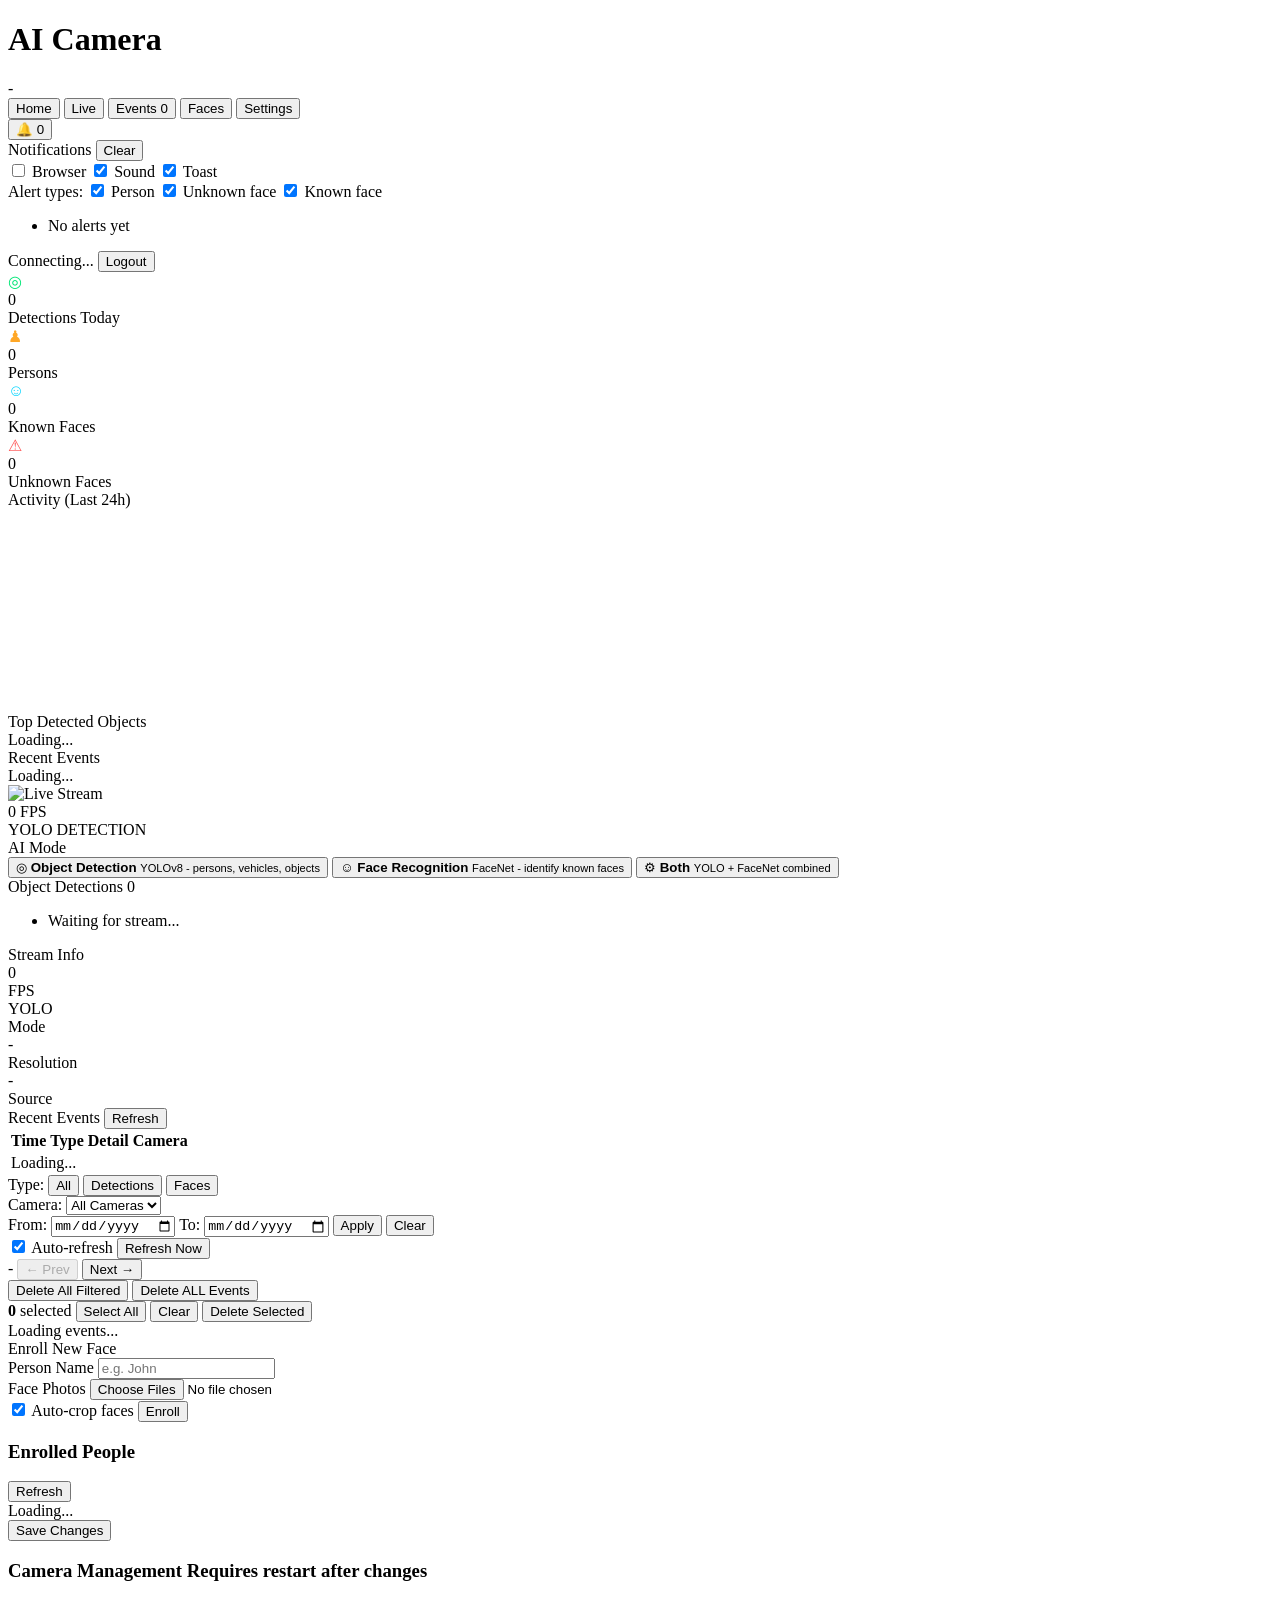
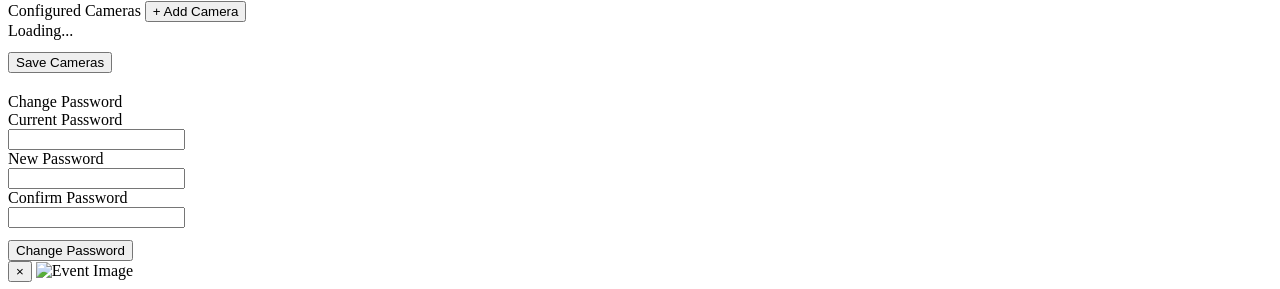
==== web/static/index.html @ bd5009a3 "multi camera support" ====
<!DOCTYPE html>
<html lang="en">
<head>
    <meta charset="UTF-8">
    <meta name="viewport" content="width=device-width, initial-scale=1.0">
    <title>AI Camera Dashboard</title>
    <link rel="stylesheet" href="/static/css/style.css">
</head>
<body>
    <!-- Header -->
    <header>
        <div class="header-left">
            <h1>AI Camera</h1>
            <span id="camera-info" class="header-info">-</span>
        </div>
        <div id="camera-selector" class="camera-selector" style="display:none">
            <select id="camera-select" onchange="switchCamera(this.value)"></select>
        </div>
        <nav class="tab-nav">
            <button class="tab-btn active" data-tab="home">Home</button>
            <button class="tab-btn" data-tab="live">Live</button>
            <button class="tab-btn" data-tab="events">Events <span id="events-badge" class="tab-badge">0</span></button>
            <button class="tab-btn" data-tab="faces">Faces</button>
            <button class="tab-btn" data-tab="settings">Settings</button>
        </nav>
        <div class="header-right">
            <!-- Notification Bell -->
            <div class="notif-bell-wrap">
                <button id="notif-bell" class="notif-bell" onclick="toggleNotifPanel()" title="Notifications">
                    &#128276;
                    <span id="notif-badge" class="notif-badge">0</span>
                </button>
                <div id="notif-panel" class="notif-panel">
                    <div class="notif-panel-header">
                        <span>Notifications</span>
                        <button class="notif-clear" onclick="clearNotifHistory()">Clear</button>
                    </div>
                    <div class="notif-panel-settings">
                        <label><input type="checkbox" id="notif-browser" onchange="saveNotifPrefs()"> Browser</label>
                        <label><input type="checkbox" id="notif-sound" onchange="saveNotifPrefs()" checked> Sound</label>
                        <label><input type="checkbox" id="notif-toast" onchange="saveNotifPrefs()" checked> Toast</label>
                    </div>
                    <div class="notif-panel-types">
                        <span class="notif-types-label">Alert types:</span>
                        <label><input type="checkbox" id="notif-person" onchange="saveNotifPrefs()" checked> Person</label>
                        <label><input type="checkbox" id="notif-unknown-face" onchange="saveNotifPrefs()" checked> Unknown face</label>
                        <label><input type="checkbox" id="notif-known-face" onchange="saveNotifPrefs()" checked> Known face</label>
                    </div>
                    <ul id="notif-list" class="notif-list">
                        <li class="no-data">No alerts yet</li>
                    </ul>
                </div>
            </div>
            <span id="status-dot" class="status-dot disconnected"></span>
            <span id="status-text">Connecting...</span>
            <button class="btn-logout" onclick="doLogout()" title="Sign out">Logout</button>
        </div>
    </header>

    <!-- ===== HOME TAB ===== -->
    <div id="tab-home" class="tab-content active">
        <div class="home-page">
            <!-- Stat Cards Row -->
            <div class="stat-cards-row">
                <div class="stat-card">
                    <div class="stat-card-icon" style="color: #00e676;">&#9678;</div>
                    <div class="stat-card-data">
                        <div class="stat-card-value" id="home-total-det">0</div>
                        <div class="stat-card-label">Detections Today</div>
                    </div>
                </div>
                <div class="stat-card">
                    <div class="stat-card-icon" style="color: #ffa726;">&#9823;</div>
                    <div class="stat-card-data">
                        <div class="stat-card-value" id="home-persons">0</div>
                        <div class="stat-card-label">Persons</div>
                    </div>
                </div>
                <div class="stat-card">
                    <div class="stat-card-icon" style="color: #00d4ff;">&#9786;</div>
                    <div class="stat-card-data">
                        <div class="stat-card-value" id="home-known">0</div>
                        <div class="stat-card-label">Known Faces</div>
                    </div>
                </div>
                <div class="stat-card">
                    <div class="stat-card-icon" style="color: #ff5252;">&#9888;</div>
                    <div class="stat-card-data">
                        <div class="stat-card-value" id="home-unknown">0</div>
                        <div class="stat-card-label">Unknown Faces</div>
                    </div>
                </div>
            </div>

            <!-- Charts Row -->
            <div class="home-grid">
                <!-- Hourly Activity Chart -->
                <div class="card home-chart-card">
                    <div class="card-header">Activity (Last 24h)</div>
                    <div class="card-body">
                        <canvas id="hourly-chart" height="200"></canvas>
                    </div>
                </div>

                <!-- Right Column -->
                <div class="home-side">
                    <!-- Top Objects -->
                    <div class="card">
                        <div class="card-header">Top Detected Objects</div>
                        <div class="card-body">
                            <div id="home-top-objects" class="top-objects-list">
                                <div class="no-data">Loading...</div>
                            </div>
                        </div>
                    </div>

                    <!-- Recent Alerts -->
                    <div class="card">
                        <div class="card-header">Recent Events</div>
                        <div class="card-body">
                            <div id="home-recent-events" class="recent-events-list">
                                <div class="no-data">Loading...</div>
                            </div>
                        </div>
                    </div>
                </div>
            </div>
        </div>
    </div>

    <!-- ===== LIVE TAB ===== -->
    <div id="tab-live" class="tab-content">
        <div class="container">
            <!-- Video Panel -->
            <div class="video-section">
                <div class="video-panel">
                    <img id="stream-img" src="/stream" alt="Live Stream">
                <div id="no-signal" class="no-signal" style="display:none">
                    <div class="no-signal-icon">&#9888;</div>
                    <div class="no-signal-text">No Signal</div>
                    <div class="no-signal-sub">Camera is not responding</div>
                </div>
                    <div class="video-overlay top-left">
                        <span id="fps-badge" class="badge badge-fps">0 FPS</span>
                    </div>
                    <div class="video-overlay top-right">
                        <span id="mode-indicator" class="mode-indicator mode-yolo">YOLO DETECTION</span>
                    </div>
                </div>

                <!-- Mode Switch Bar -->
                <div class="mode-bar">
                    <div class="mode-bar-label">AI Mode</div>
                    <div class="mode-buttons">
                        <button id="btn-yolo" class="mode-btn mode-btn-yolo active" onclick="setMode('yolo')">
                            <span class="mode-btn-icon">&#9678;</span>
                            <span class="mode-btn-text">
                                <strong>Object Detection</strong>
                                <small>YOLOv8 - persons, vehicles, objects</small>
                            </span>
                        </button>
                        <button id="btn-facenet" class="mode-btn mode-btn-face" onclick="setMode('facenet')">
                            <span class="mode-btn-icon">&#9786;</span>
                            <span class="mode-btn-text">
                                <strong>Face Recognition</strong>
                                <small>FaceNet - identify known faces</small>
                            </span>
                        </button>
                        <button id="btn-both" class="mode-btn mode-btn-both" onclick="setMode('both')">
                            <span class="mode-btn-icon">&#9881;</span>
                            <span class="mode-btn-text">
                                <strong>Both</strong>
                                <small>YOLO + FaceNet combined</small>
                            </span>
                        </button>
                    </div>
                </div>
            </div>

            <!-- Sidebar -->
            <div class="sidebar">
                <div class="card">
                    <div class="card-header">
                        <span id="det-card-title">Object Detections</span>
                        <span id="det-count" class="det-count">0</span>
                    </div>
                    <div class="card-body">
                        <ul id="detection-list" class="detection-list">
                            <li class="no-data">Waiting for stream...</li>
                        </ul>
                    </div>
                </div>

                <div class="card">
                    <div class="card-header">Stream Info</div>
                    <div class="card-body stats-grid">
                        <div class="stat">
                            <div class="stat-value" id="stat-fps">0</div>
                            <div class="stat-label">FPS</div>
                        </div>
                        <div class="stat">
                            <div class="stat-value" id="stat-mode">YOLO</div>
                            <div class="stat-label">Mode</div>
                        </div>
                        <div class="stat">
                            <div class="stat-value" id="stat-resolution">-</div>
                            <div class="stat-label">Resolution</div>
                        </div>
                        <div class="stat">
                            <div class="stat-value" id="stat-camera">-</div>
                            <div class="stat-label">Source</div>
                        </div>
                    </div>
                </div>

                <!-- Recent Events (compact) -->
                <div class="card">
                    <div class="card-header">
                        <span>Recent Events</span>
                        <button class="btn-refresh" onclick="loadEvents()">Refresh</button>
                    </div>
                    <div class="card-body">
                        <table class="event-table">
                            <thead>
                                <tr>
                                    <th>Time</th>
                                    <th>Type</th>
                                    <th>Detail</th>
                                    <th>Camera</th>
                                </tr>
                            </thead>
                            <tbody id="event-tbody">
                                <tr><td colspan="4" class="no-data">Loading...</td></tr>
                            </tbody>
                        </table>
                    </div>
                </div>
            </div>
        </div>
    </div>

    <!-- ===== EVENTS TAB ===== -->
    <div id="tab-events" class="tab-content">
        <div class="events-page">
            <!-- Filters -->
            <div class="events-toolbar">
                <div class="filter-group">
                    <label>Type:</label>
                    <button class="filter-btn active" data-filter="all">All</button>
                    <button class="filter-btn" data-filter="detection">Detections</button>
                    <button class="filter-btn" data-filter="face">Faces</button>
                </div>
                <div class="filter-group">
                    <label>Camera:</label>
                    <select id="filter-camera" class="date-input" onchange="applyCameraFilter()">
                        <option value="">All Cameras</option>
                    </select>
                </div>
                <div class="filter-group date-filter">
                    <label>From:</label>
                    <input type="date" id="filter-date-from" class="date-input" onchange="applyDateFilter()">
                    <label>To:</label>
                    <input type="date" id="filter-date-to" class="date-input" onchange="applyDateFilter()">
                    <button class="btn-refresh" onclick="applyDateFilter()">Apply</button>
                    <button class="btn-clear-date" onclick="clearDateFilter()">Clear</button>
                </div>
                <div class="events-controls">
                    <label class="auto-refresh-toggle">
                        <input type="checkbox" id="auto-refresh-check" checked>
                        <span>Auto-refresh</span>
                    </label>
                    <button class="btn-refresh" onclick="loadEventsPage()">Refresh Now</button>
                </div>
                <div class="events-page-info">
                    <span id="events-showing">-</span>
                    <button id="events-prev" class="btn-page" disabled>&larr; Prev</button>
                    <button id="events-next" class="btn-page">Next &rarr;</button>
                </div>
            </div>

            <!-- Bulk Actions Bar -->
            <div class="bulk-actions-bar">
                <button class="btn-bulk-delete" onclick="deleteAllFiltered()">Delete All Filtered</button>
                <button class="btn-bulk-delete danger" onclick="deleteAllEvents()">Delete ALL Events</button>
            </div>

            <!-- Selection Bar -->
            <div id="selection-bar" class="selection-bar">
                <span><strong id="selected-count">0</strong> selected</span>
                <button class="btn-select-all" onclick="selectAllEvents()">Select All</button>
                <button class="btn-clear-sel" onclick="clearSelection()">Clear</button>
                <button class="btn-delete" onclick="deleteSelected()">Delete Selected</button>
            </div>

            <!-- Events Grid -->
            <div id="events-grid" class="events-grid">
                <div class="no-data">Loading events...</div>
            </div>
        </div>
    </div>

    <!-- ===== FACES TAB ===== -->
    <div id="tab-faces" class="tab-content">
        <div class="faces-page">
            <!-- Enrollment Form -->
            <div class="card enroll-card">
                <div class="card-header">Enroll New Face</div>
                <div class="card-body">
                    <form id="enroll-form" class="enroll-form" onsubmit="enrollFace(event)">
                        <div class="enroll-row">
                            <div class="enroll-field">
                                <label for="enroll-name">Person Name</label>
                                <input type="text" id="enroll-name" placeholder="e.g. John" required>
                            </div>
                            <div class="enroll-field">
                                <label for="enroll-files">Face Photos</label>
                                <input type="file" id="enroll-files" accept="image/*" multiple required>
                            </div>
                            <label class="enroll-checkbox">
                                <input type="checkbox" id="enroll-crop" checked>
                                <span>Auto-crop faces</span>
                            </label>
                            <button type="submit" class="btn-enroll" id="btn-enroll">Enroll</button>
                        </div>
                        <div id="enroll-status" class="enroll-status"></div>
                    </form>
                </div>
            </div>

            <!-- People Grid -->
            <div class="faces-header">
                <h3>Enrolled People</h3>
                <button class="btn-refresh" onclick="loadFaces()">Refresh</button>
            </div>
            <div id="faces-grid" class="faces-grid">
                <div class="no-data">Loading...</div>
            </div>
        </div>
    </div>

    <!-- ===== SETTINGS TAB ===== -->
    <div id="tab-settings" class="tab-content">
        <div class="settings-page">
            <div id="settings-container"></div>
            <div class="settings-actions">
                <button class="btn-save-settings" onclick="saveSettings()">Save Changes</button>
                <span id="settings-status" class="settings-status"></span>
            </div>

            <!-- Camera Management -->
            <h3 class="settings-section-title">Camera Management <span class="settings-hint">Requires restart after changes</span></h3>
            <div class="card settings-card">
                <div class="card-header">
                    <span>Configured Cameras</span>
                    <button class="btn-refresh" onclick="addCameraRow()">+ Add Camera</button>
                </div>
                <div class="card-body">
                    <div id="cameras-list" class="cameras-list">
                        <div class="no-data">Loading...</div>
                    </div>
                    <div style="display: flex; align-items: center; gap: 12px; margin-top: 12px;">
                        <button class="btn-save-settings" onclick="saveCamerasConfig()">Save Cameras</button>
                        <span id="cameras-status" class="settings-status"></span>
                    </div>
                </div>
            </div>

            <!-- Change Password -->
            <div class="card settings-card" style="margin-top: 20px;">
                <div class="card-header">Change Password</div>
                <div class="card-body">
                    <div class="password-form">
                        <div class="setting-row">
                            <div class="setting-label">
                                <span class="setting-key">Current Password</span>
                            </div>
                            <div class="setting-value">
                                <input type="password" id="pw-old" class="setting-input" autocomplete="current-password">
                            </div>
                        </div>
                        <div class="setting-row">
                            <div class="setting-label">
                                <span class="setting-key">New Password</span>
                            </div>
                            <div class="setting-value">
                                <input type="password" id="pw-new" class="setting-input" autocomplete="new-password">
                            </div>
                        </div>
                        <div class="setting-row">
                            <div class="setting-label">
                                <span class="setting-key">Confirm Password</span>
                            </div>
                            <div class="setting-value">
                                <input type="password" id="pw-confirm" class="setting-input" autocomplete="new-password">
                            </div>
                        </div>
                        <div style="display: flex; align-items: center; gap: 12px; margin-top: 12px;">
                            <button class="btn-save-settings" onclick="changePassword()">Change Password</button>
                            <span id="pw-status" class="settings-status"></span>
                        </div>
                    </div>
                </div>
            </div>
        </div>
    </div>

    <!-- ===== Image Lightbox ===== -->
    <div id="lightbox" class="lightbox" onclick="closeLightbox(event)">
        <div class="lightbox-content">
            <button class="lightbox-close" onclick="closeLightbox()">&times;</button>
            <img id="lightbox-img" src="" alt="Event Image">
            <div id="lightbox-info" class="lightbox-info"></div>
        </div>
    </div>

    <!-- Toast Container -->
    <div id="toast-container" class="toast-container"></div>

    <!-- Alert Sound (short beep as base64) -->
    <audio id="alert-sound" preload="auto" src="[data-uri]"></audio>

    <script src="https://cdn.jsdelivr.net/npm/chart.js@4/dist/chart.umd.min.js"></script>
    <script src="/static/js/app.js"></script>
</body>
</html>
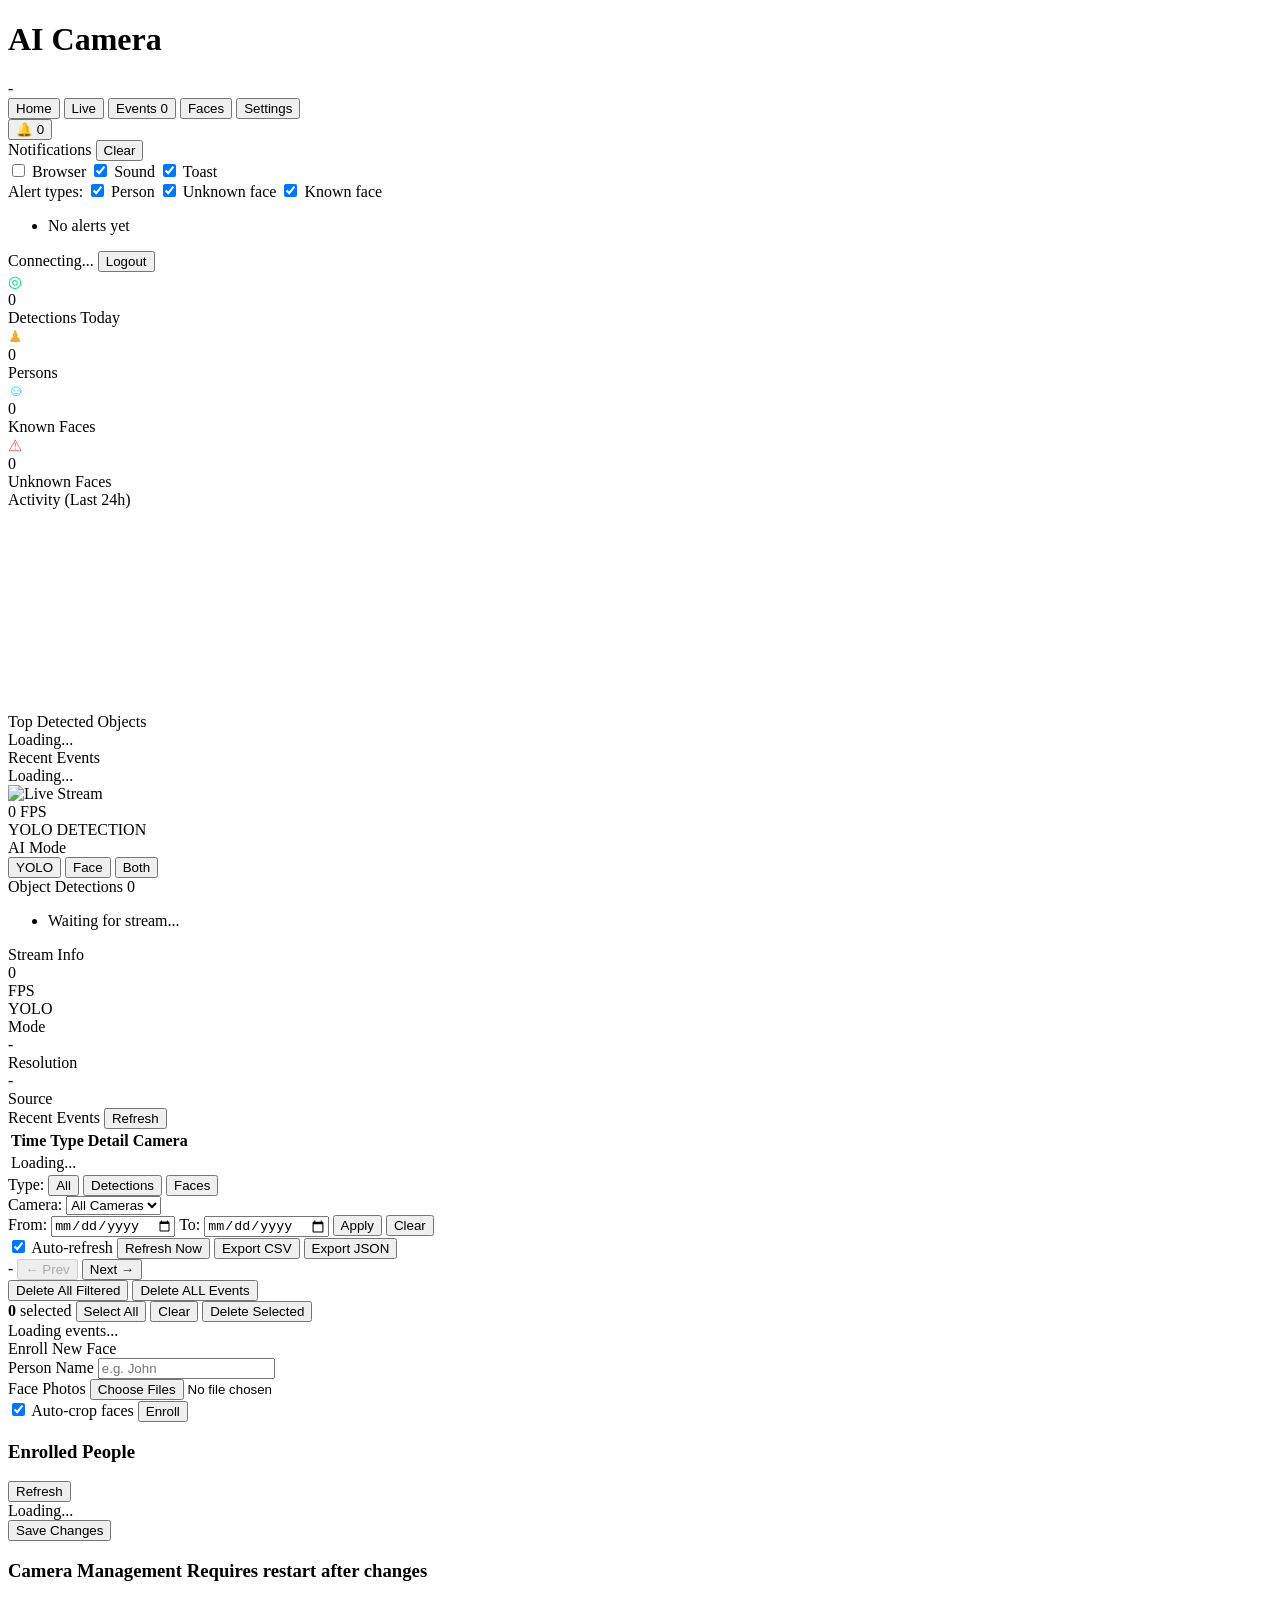
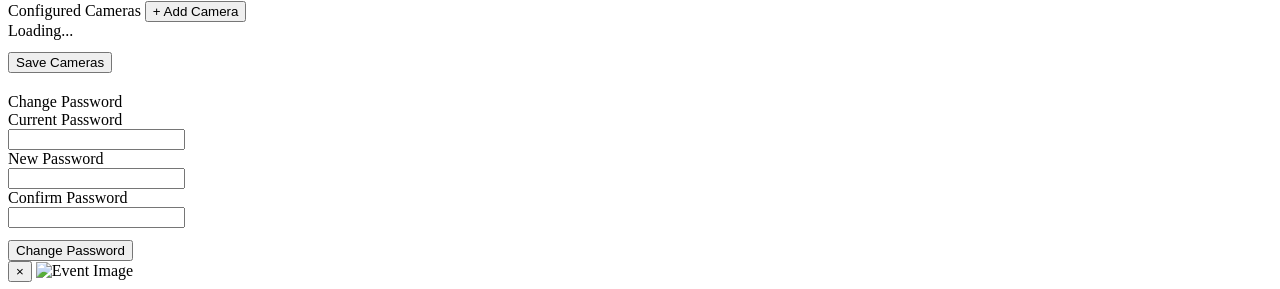
==== commit 109767b5: "full recheck performance and fixes and adding docker file" ====
--- a/web/static/index.html
+++ b/web/static/index.html
@@ -148,37 +148,21 @@
                     </div>
                 </div>
 
-                <!-- Mode Switch Bar -->
-                <div class="mode-bar">
-                    <div class="mode-bar-label">AI Mode</div>
-                    <div class="mode-buttons">
-                        <button id="btn-yolo" class="mode-btn mode-btn-yolo active" onclick="setMode('yolo')">
-                            <span class="mode-btn-icon">&#9678;</span>
-                            <span class="mode-btn-text">
-                                <strong>Object Detection</strong>
-                                <small>YOLOv8 - persons, vehicles, objects</small>
-                            </span>
-                        </button>
-                        <button id="btn-facenet" class="mode-btn mode-btn-face" onclick="setMode('facenet')">
-                            <span class="mode-btn-icon">&#9786;</span>
-                            <span class="mode-btn-text">
-                                <strong>Face Recognition</strong>
-                                <small>FaceNet - identify known faces</small>
-                            </span>
-                        </button>
-                        <button id="btn-both" class="mode-btn mode-btn-both" onclick="setMode('both')">
-                            <span class="mode-btn-icon">&#9881;</span>
-                            <span class="mode-btn-text">
-                                <strong>Both</strong>
-                                <small>YOLO + FaceNet combined</small>
-                            </span>
-                        </button>
-                    </div>
-                </div>
+                <!-- Mode bar removed — controls moved to sidebar -->
             </div>
 
             <!-- Sidebar -->
             <div class="sidebar">
+                <!-- AI Mode Toggle -->
+                <div class="mode-toggle-card">
+                    <span class="mode-toggle-label">AI Mode</span>
+                    <div class="mode-toggle">
+                        <button id="btn-yolo" class="mode-seg active" onclick="setMode('yolo')" title="Object Detection">YOLO</button>
+                        <button id="btn-facenet" class="mode-seg" onclick="setMode('facenet')" title="Face Recognition">Face</button>
+                        <button id="btn-both" class="mode-seg" onclick="setMode('both')" title="YOLO + Face combined">Both</button>
+                    </div>
+                </div>
+
                 <div class="card">
                     <div class="card-header">
                         <span id="det-card-title">Object Detections</span>
@@ -270,6 +254,8 @@
                         <span>Auto-refresh</span>
                     </label>
                     <button class="btn-refresh" onclick="loadEventsPage()">Refresh Now</button>
+                    <button class="btn-export" onclick="exportEvents('csv')">Export CSV</button>
+                    <button class="btn-export" onclick="exportEvents('json')">Export JSON</button>
                 </div>
                 <div class="events-page-info">
                     <span id="events-showing">-</span>
@@ -420,6 +406,6 @@
     <audio id="alert-sound" preload="auto" src="[data-uri]"></audio>
 
     <script src="https://cdn.jsdelivr.net/npm/chart.js@4/dist/chart.umd.min.js"></script>
-    <script src="/static/js/app.js"></script>
+    <script src="/static/js/app.js?v=2"></script>
 </body>
 </html>
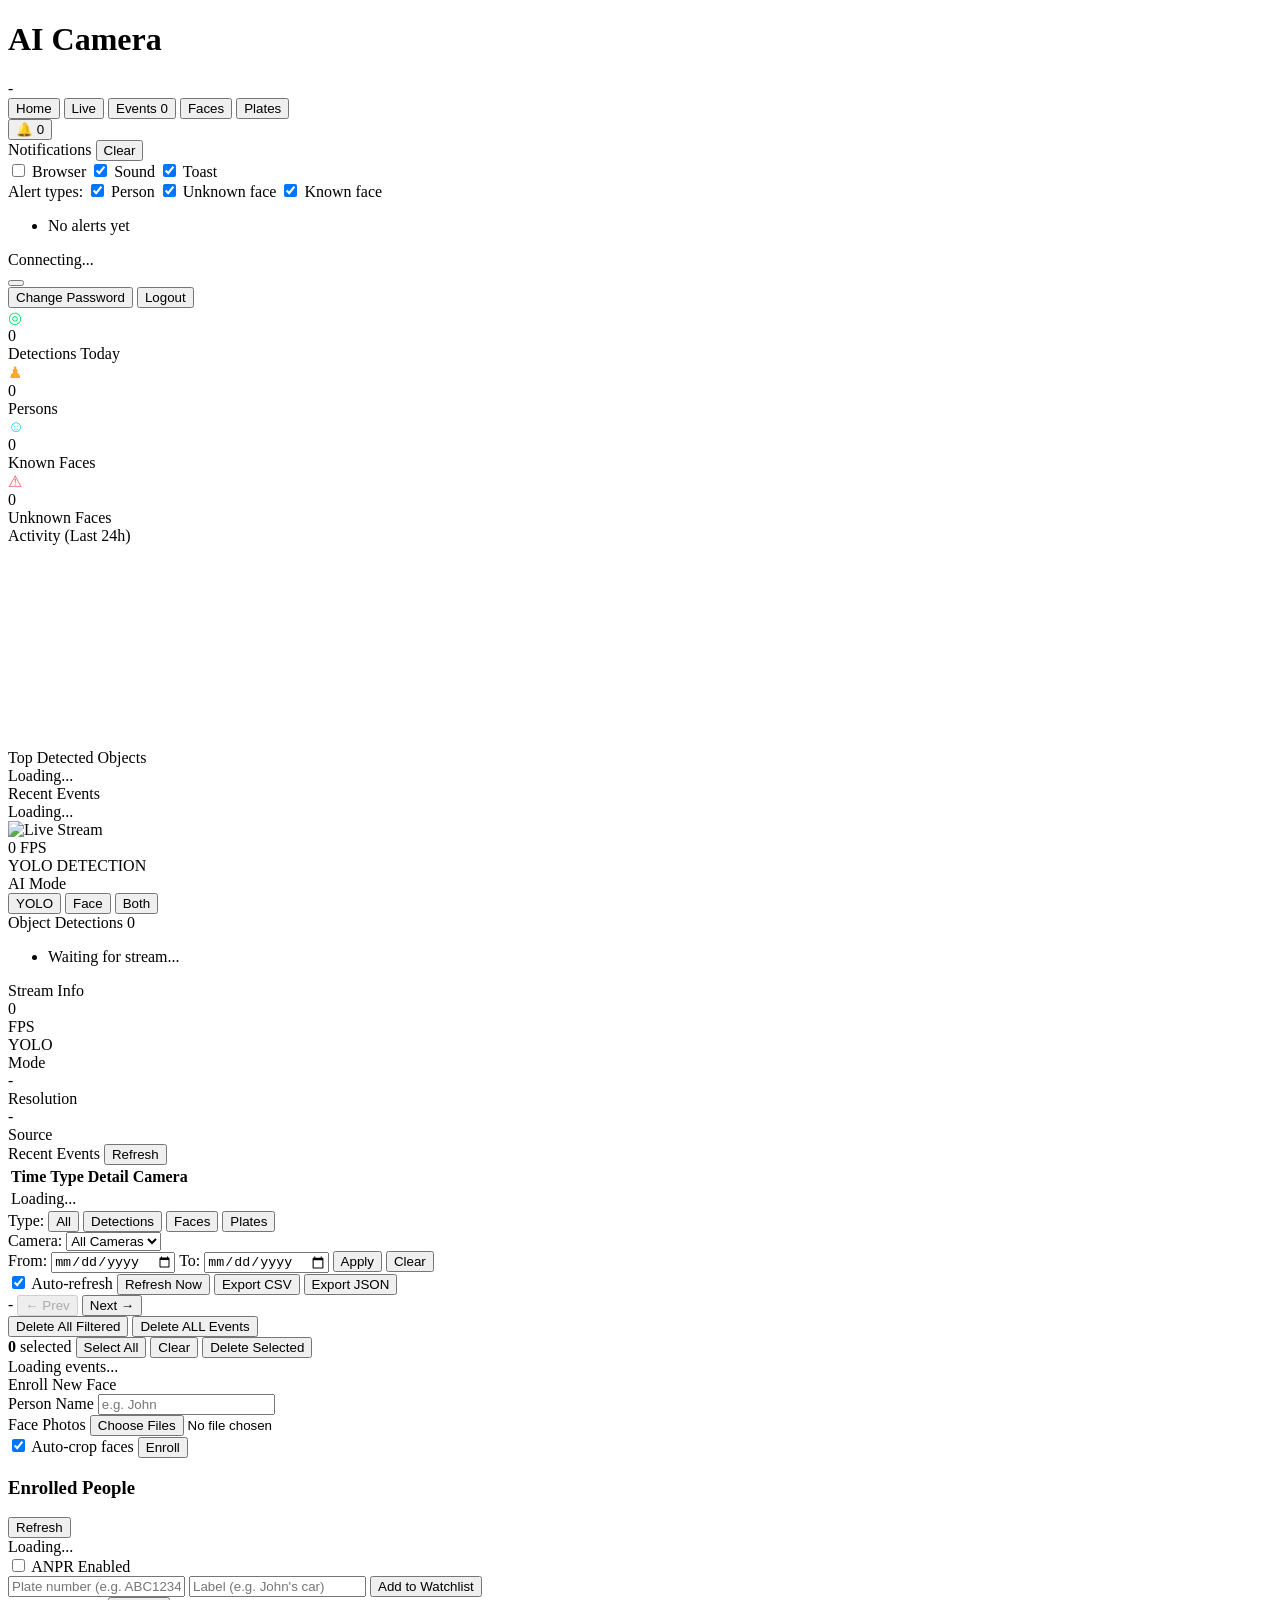
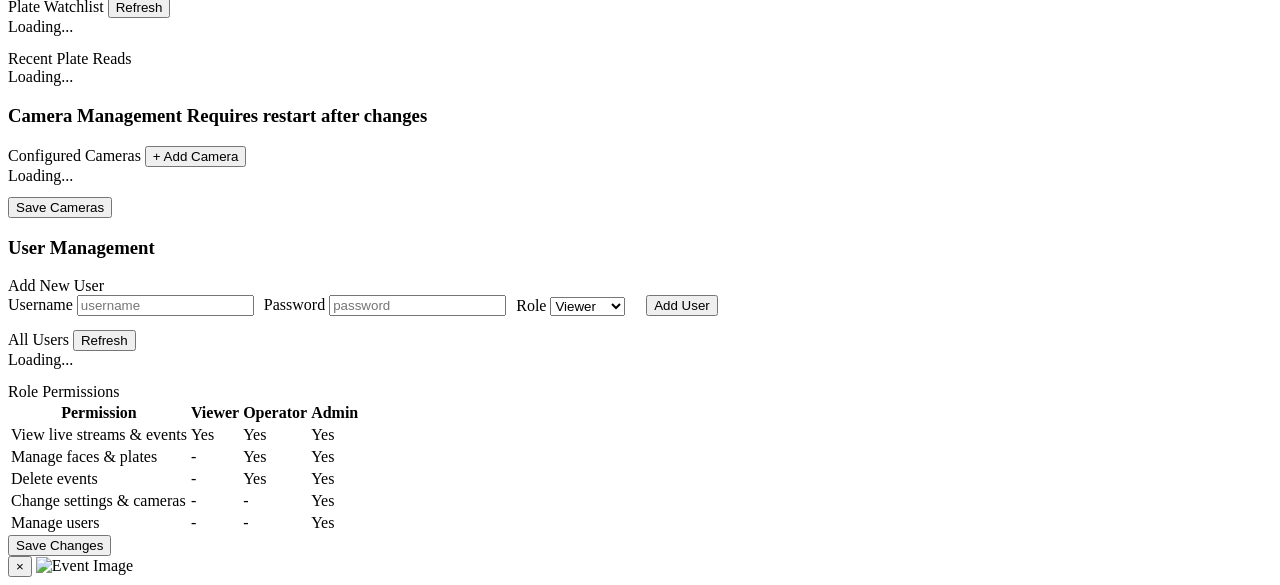
==== commit e361fcac: "adding plates watch , and multi user managment with roles" ====
--- a/web/static/index.html
+++ b/web/static/index.html
@@ -21,7 +21,15 @@
             <button class="tab-btn" data-tab="live">Live</button>
             <button class="tab-btn" data-tab="events">Events <span id="events-badge" class="tab-badge">0</span></button>
             <button class="tab-btn" data-tab="faces">Faces</button>
-            <button class="tab-btn" data-tab="settings">Settings</button>
+            <button class="tab-btn" data-tab="plates">Plates</button>
+            <div class="tab-dropdown admin-only" style="display:none">
+                <button class="tab-btn" onclick="toggleParamsMenu()">Parameters &#9662;</button>
+                <div id="params-menu" class="params-menu">
+                    <button data-tab="settings" onclick="switchTab('settings'); closeParamsMenu()">Runtime Settings</button>
+                    <button data-tab="cameras-tab" onclick="switchTab('cameras-tab'); closeParamsMenu()">Camera Management</button>
+                    <button data-tab="users" onclick="switchTab('users'); closeParamsMenu()">User Management</button>
+                </div>
+            </div>
         </nav>
         <div class="header-right">
             <!-- Notification Bell -->
@@ -53,7 +61,28 @@
             </div>
             <span id="status-dot" class="status-dot disconnected"></span>
             <span id="status-text">Connecting...</span>
-            <button class="btn-logout" onclick="doLogout()" title="Sign out">Logout</button>
+            <div class="user-menu-wrap">
+                <button id="user-info" class="user-info" onclick="toggleUserMenu()"></button>
+                <div id="user-menu" class="user-menu">
+                    <button onclick="showChangePassword()">Change Password</button>
+                    <button onclick="doLogout()">Logout</button>
+                </div>
+            </div>
+
+            <!-- Change Password Modal -->
+            <div id="pw-modal" class="pw-modal" style="display:none" onclick="if(event.target===this)this.style.display='none'">
+                <div class="pw-modal-content">
+                    <h3>Change Password</h3>
+                    <div class="enroll-field"><label>Current Password</label><input type="password" id="pw-old" autocomplete="current-password"></div>
+                    <div class="enroll-field"><label>New Password</label><input type="password" id="pw-new" autocomplete="new-password"></div>
+                    <div class="enroll-field"><label>Confirm Password</label><input type="password" id="pw-confirm" autocomplete="new-password"></div>
+                    <div style="display:flex; gap:10px; margin-top:12px; align-items:center;">
+                        <button class="btn-enroll" onclick="changePassword()">Change</button>
+                        <button class="btn-refresh" onclick="document.getElementById('pw-modal').style.display='none'">Cancel</button>
+                        <span id="pw-status" class="settings-status"></span>
+                    </div>
+                </div>
+            </div>
         </div>
     </header>
 
@@ -233,6 +262,7 @@
                     <button class="filter-btn active" data-filter="all">All</button>
                     <button class="filter-btn" data-filter="detection">Detections</button>
                     <button class="filter-btn" data-filter="face">Faces</button>
+                    <button class="filter-btn" data-filter="plate">Plates</button>
                 </div>
                 <div class="filter-group">
                     <label>Camera:</label>
@@ -324,6 +354,131 @@
         </div>
     </div>
 
+    <!-- ===== PLATES TAB ===== -->
+    <div id="tab-plates" class="tab-content">
+        <div class="plates-page">
+            <!-- ANPR Toggle + Watchlist Add -->
+            <div class="plates-toolbar">
+                <label class="anpr-toggle">
+                    <input type="checkbox" id="anpr-toggle" onchange="toggleANPR(this.checked)">
+                    <span>ANPR Enabled</span>
+                </label>
+                <div class="watchlist-add-form">
+                    <input type="text" id="wl-plate" placeholder="Plate number (e.g. ABC1234)" class="date-input">
+                    <input type="text" id="wl-label" placeholder="Label (e.g. John's car)" class="date-input">
+                    <button class="btn-enroll" onclick="addPlateToWatchlist()">Add to Watchlist</button>
+                </div>
+            </div>
+
+            <!-- Watchlist -->
+            <div class="card">
+                <div class="card-header">
+                    <span>Plate Watchlist</span>
+                    <button class="btn-refresh" onclick="loadPlateWatchlist()">Refresh</button>
+                </div>
+                <div class="card-body">
+                    <div id="plate-watchlist" class="plate-watchlist">
+                        <div class="no-data">Loading...</div>
+                    </div>
+                </div>
+            </div>
+
+            <!-- Recent Plate Reads -->
+            <div class="card" style="margin-top: 14px;">
+                <div class="card-header">Recent Plate Reads</div>
+                <div class="card-body">
+                    <div id="plate-reads" class="events-grid">
+                        <div class="no-data">Loading...</div>
+                    </div>
+                </div>
+            </div>
+        </div>
+    </div>
+
+    <!-- ===== CAMERAS TAB (admin only) ===== -->
+    <div id="tab-cameras-tab" class="tab-content">
+        <div class="settings-page">
+            <h3 class="settings-section-title">Camera Management <span class="settings-hint">Requires restart after changes</span></h3>
+            <div class="card settings-card">
+                <div class="card-header">
+                    <span>Configured Cameras</span>
+                    <button class="btn-refresh" onclick="addCameraRow()">+ Add Camera</button>
+                </div>
+                <div class="card-body">
+                    <div id="cameras-list" class="cameras-list">
+                        <div class="no-data">Loading...</div>
+                    </div>
+                    <div style="display: flex; align-items: center; gap: 12px; margin-top: 12px;">
+                        <button class="btn-save-settings" onclick="saveCamerasConfig()">Save Cameras</button>
+                        <span id="cameras-status" class="settings-status"></span>
+                    </div>
+                </div>
+            </div>
+        </div>
+    </div>
+
+    <!-- ===== USERS TAB (admin only) ===== -->
+    <div id="tab-users" class="tab-content">
+        <div class="settings-page">
+            <h3 class="settings-section-title">User Management</h3>
+
+            <!-- Add User Form -->
+            <div class="card settings-card">
+                <div class="card-header">Add New User</div>
+                <div class="card-body">
+                    <div style="display: flex; gap: 10px; flex-wrap: wrap; align-items: flex-end;">
+                        <div class="enroll-field" style="min-width: 150px;">
+                            <label>Username</label>
+                            <input type="text" id="new-user-name" placeholder="username">
+                        </div>
+                        <div class="enroll-field" style="min-width: 150px;">
+                            <label>Password</label>
+                            <input type="password" id="new-user-pass" placeholder="password">
+                        </div>
+                        <div class="enroll-field" style="min-width: 120px;">
+                            <label>Role</label>
+                            <select id="new-user-role" class="date-input">
+                                <option value="viewer">Viewer</option>
+                                <option value="operator">Operator</option>
+                                <option value="admin">Admin</option>
+                            </select>
+                        </div>
+                        <button class="btn-enroll" onclick="addUser()">Add User</button>
+                    </div>
+                    <span id="user-mgmt-status" class="settings-status"></span>
+                </div>
+            </div>
+
+            <!-- Users List -->
+            <div class="card settings-card" style="margin-top: 14px;">
+                <div class="card-header">
+                    <span>All Users</span>
+                    <button class="btn-refresh" onclick="loadUsers()">Refresh</button>
+                </div>
+                <div class="card-body">
+                    <div id="users-list"><div class="no-data">Loading...</div></div>
+                </div>
+            </div>
+
+            <!-- Role Descriptions -->
+            <div class="card settings-card" style="margin-top: 14px;">
+                <div class="card-header">Role Permissions</div>
+                <div class="card-body">
+                    <table class="event-table">
+                        <thead><tr><th>Permission</th><th>Viewer</th><th>Operator</th><th>Admin</th></tr></thead>
+                        <tbody>
+                            <tr><td>View live streams & events</td><td>Yes</td><td>Yes</td><td>Yes</td></tr>
+                            <tr><td>Manage faces & plates</td><td>-</td><td>Yes</td><td>Yes</td></tr>
+                            <tr><td>Delete events</td><td>-</td><td>Yes</td><td>Yes</td></tr>
+                            <tr><td>Change settings & cameras</td><td>-</td><td>-</td><td>Yes</td></tr>
+                            <tr><td>Manage users</td><td>-</td><td>-</td><td>Yes</td></tr>
+                        </tbody>
+                    </table>
+                </div>
+            </div>
+        </div>
+    </div>
+
     <!-- ===== SETTINGS TAB ===== -->
     <div id="tab-settings" class="tab-content">
         <div class="settings-page">
@@ -333,60 +488,7 @@
                 <span id="settings-status" class="settings-status"></span>
             </div>
 
-            <!-- Camera Management -->
-            <h3 class="settings-section-title">Camera Management <span class="settings-hint">Requires restart after changes</span></h3>
-            <div class="card settings-card">
-                <div class="card-header">
-                    <span>Configured Cameras</span>
-                    <button class="btn-refresh" onclick="addCameraRow()">+ Add Camera</button>
-                </div>
-                <div class="card-body">
-                    <div id="cameras-list" class="cameras-list">
-                        <div class="no-data">Loading...</div>
-                    </div>
-                    <div style="display: flex; align-items: center; gap: 12px; margin-top: 12px;">
-                        <button class="btn-save-settings" onclick="saveCamerasConfig()">Save Cameras</button>
-                        <span id="cameras-status" class="settings-status"></span>
-                    </div>
-                </div>
-            </div>
-
-            <!-- Change Password -->
-            <div class="card settings-card" style="margin-top: 20px;">
-                <div class="card-header">Change Password</div>
-                <div class="card-body">
-                    <div class="password-form">
-                        <div class="setting-row">
-                            <div class="setting-label">
-                                <span class="setting-key">Current Password</span>
-                            </div>
-                            <div class="setting-value">
-                                <input type="password" id="pw-old" class="setting-input" autocomplete="current-password">
-                            </div>
-                        </div>
-                        <div class="setting-row">
-                            <div class="setting-label">
-                                <span class="setting-key">New Password</span>
-                            </div>
-                            <div class="setting-value">
-                                <input type="password" id="pw-new" class="setting-input" autocomplete="new-password">
-                            </div>
-                        </div>
-                        <div class="setting-row">
-                            <div class="setting-label">
-                                <span class="setting-key">Confirm Password</span>
-                            </div>
-                            <div class="setting-value">
-                                <input type="password" id="pw-confirm" class="setting-input" autocomplete="new-password">
-                            </div>
-                        </div>
-                        <div style="display: flex; align-items: center; gap: 12px; margin-top: 12px;">
-                            <button class="btn-save-settings" onclick="changePassword()">Change Password</button>
-                            <span id="pw-status" class="settings-status"></span>
-                        </div>
-                    </div>
-                </div>
-            </div>
+            <!-- Change Password moved to header user menu modal -->
         </div>
     </div>
 
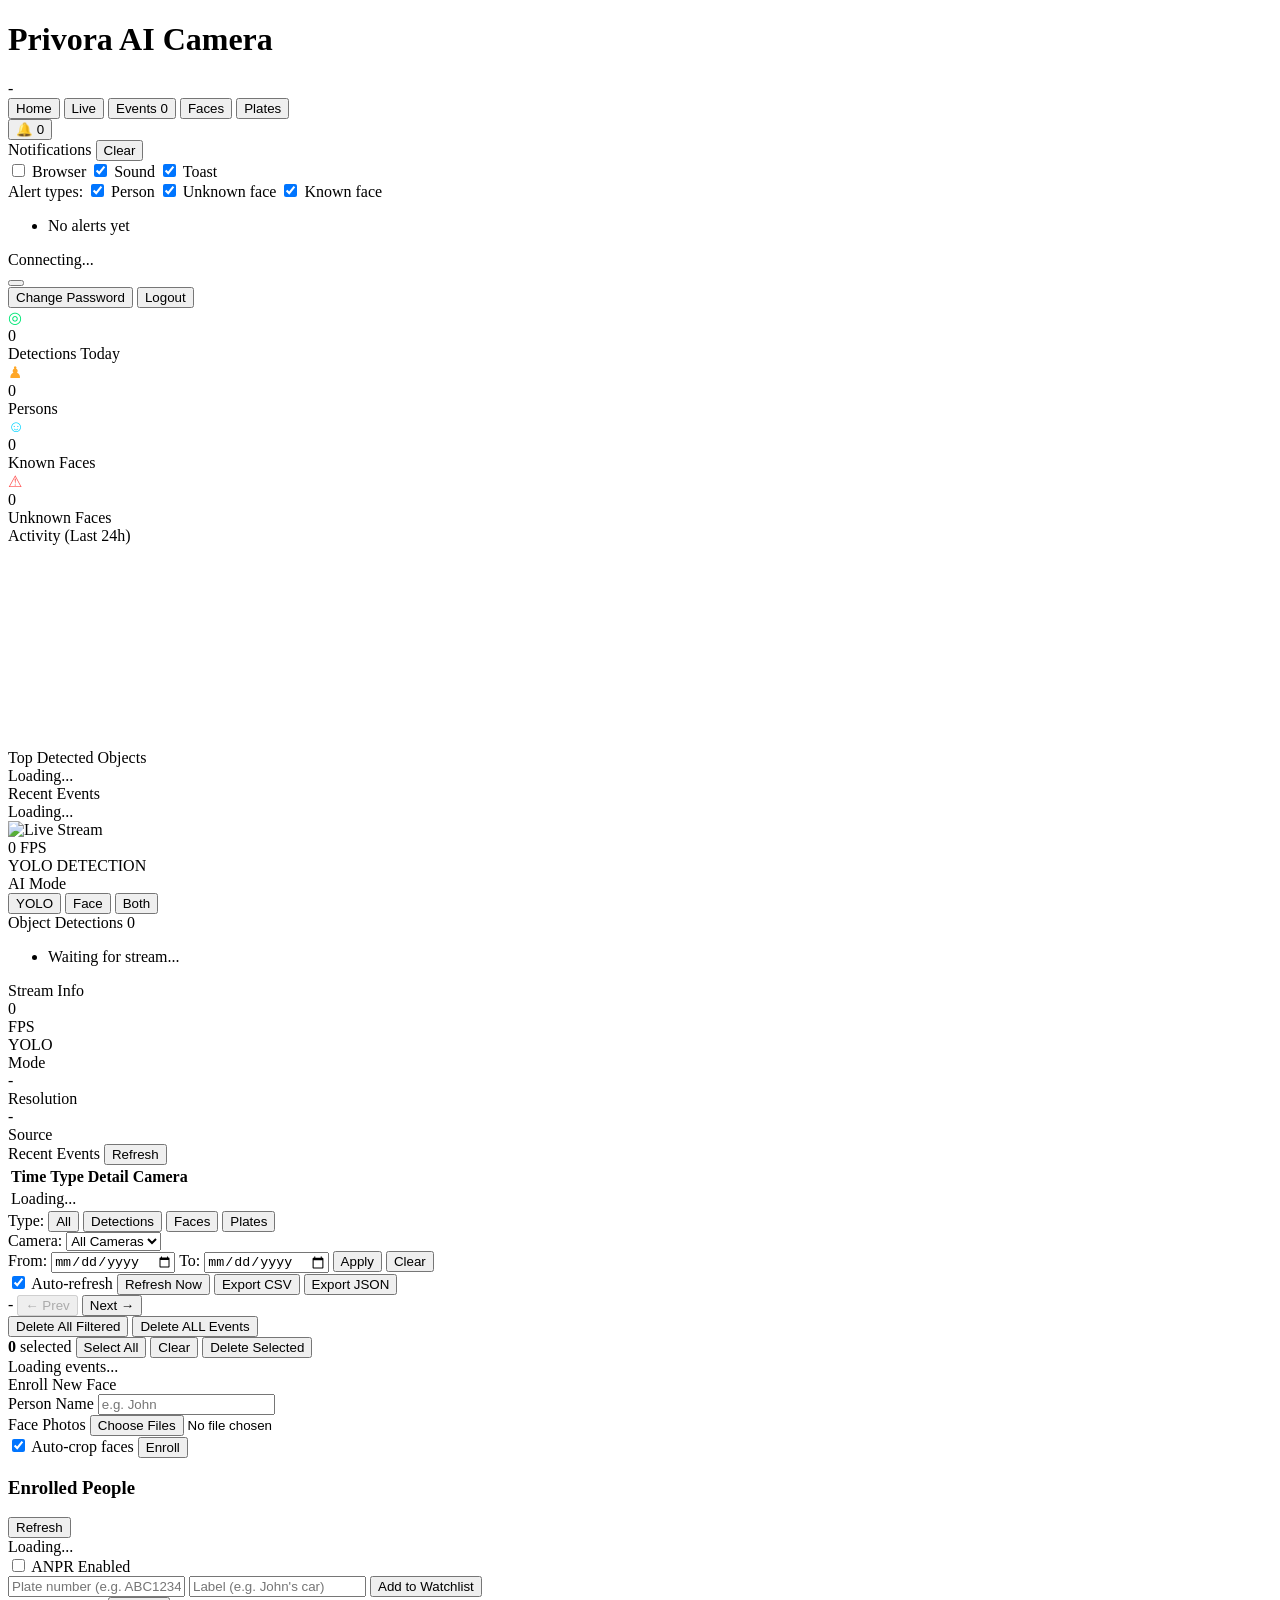
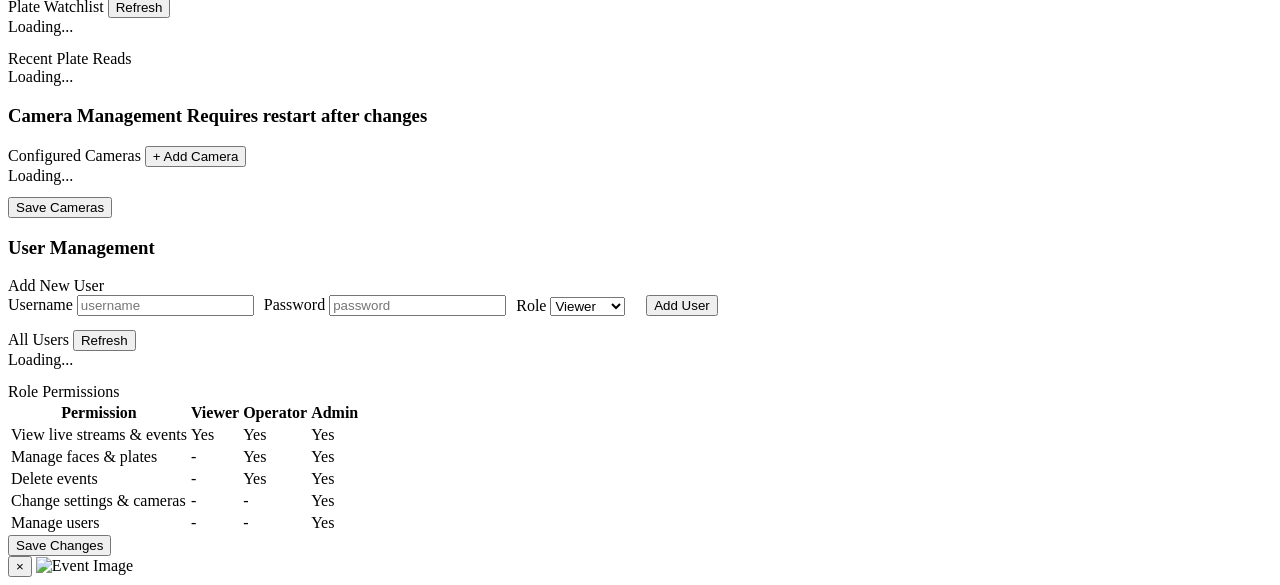
==== commit 1c71655e: "Rebrand to Privora AI Camera - Rename all references from AI-Camera to Privora AI Camera - Update da" ====
--- a/web/static/index.html
+++ b/web/static/index.html
@@ -3,14 +3,14 @@
 <head>
     <meta charset="UTF-8">
     <meta name="viewport" content="width=device-width, initial-scale=1.0">
-    <title>AI Camera Dashboard</title>
+    <title>Privora AI Camera</title>
     <link rel="stylesheet" href="/static/css/style.css">
 </head>
 <body>
     <!-- Header -->
     <header>
         <div class="header-left">
-            <h1>AI Camera</h1>
+            <h1>Privora AI Camera</h1>
             <span id="camera-info" class="header-info">-</span>
         </div>
         <div id="camera-selector" class="camera-selector" style="display:none">
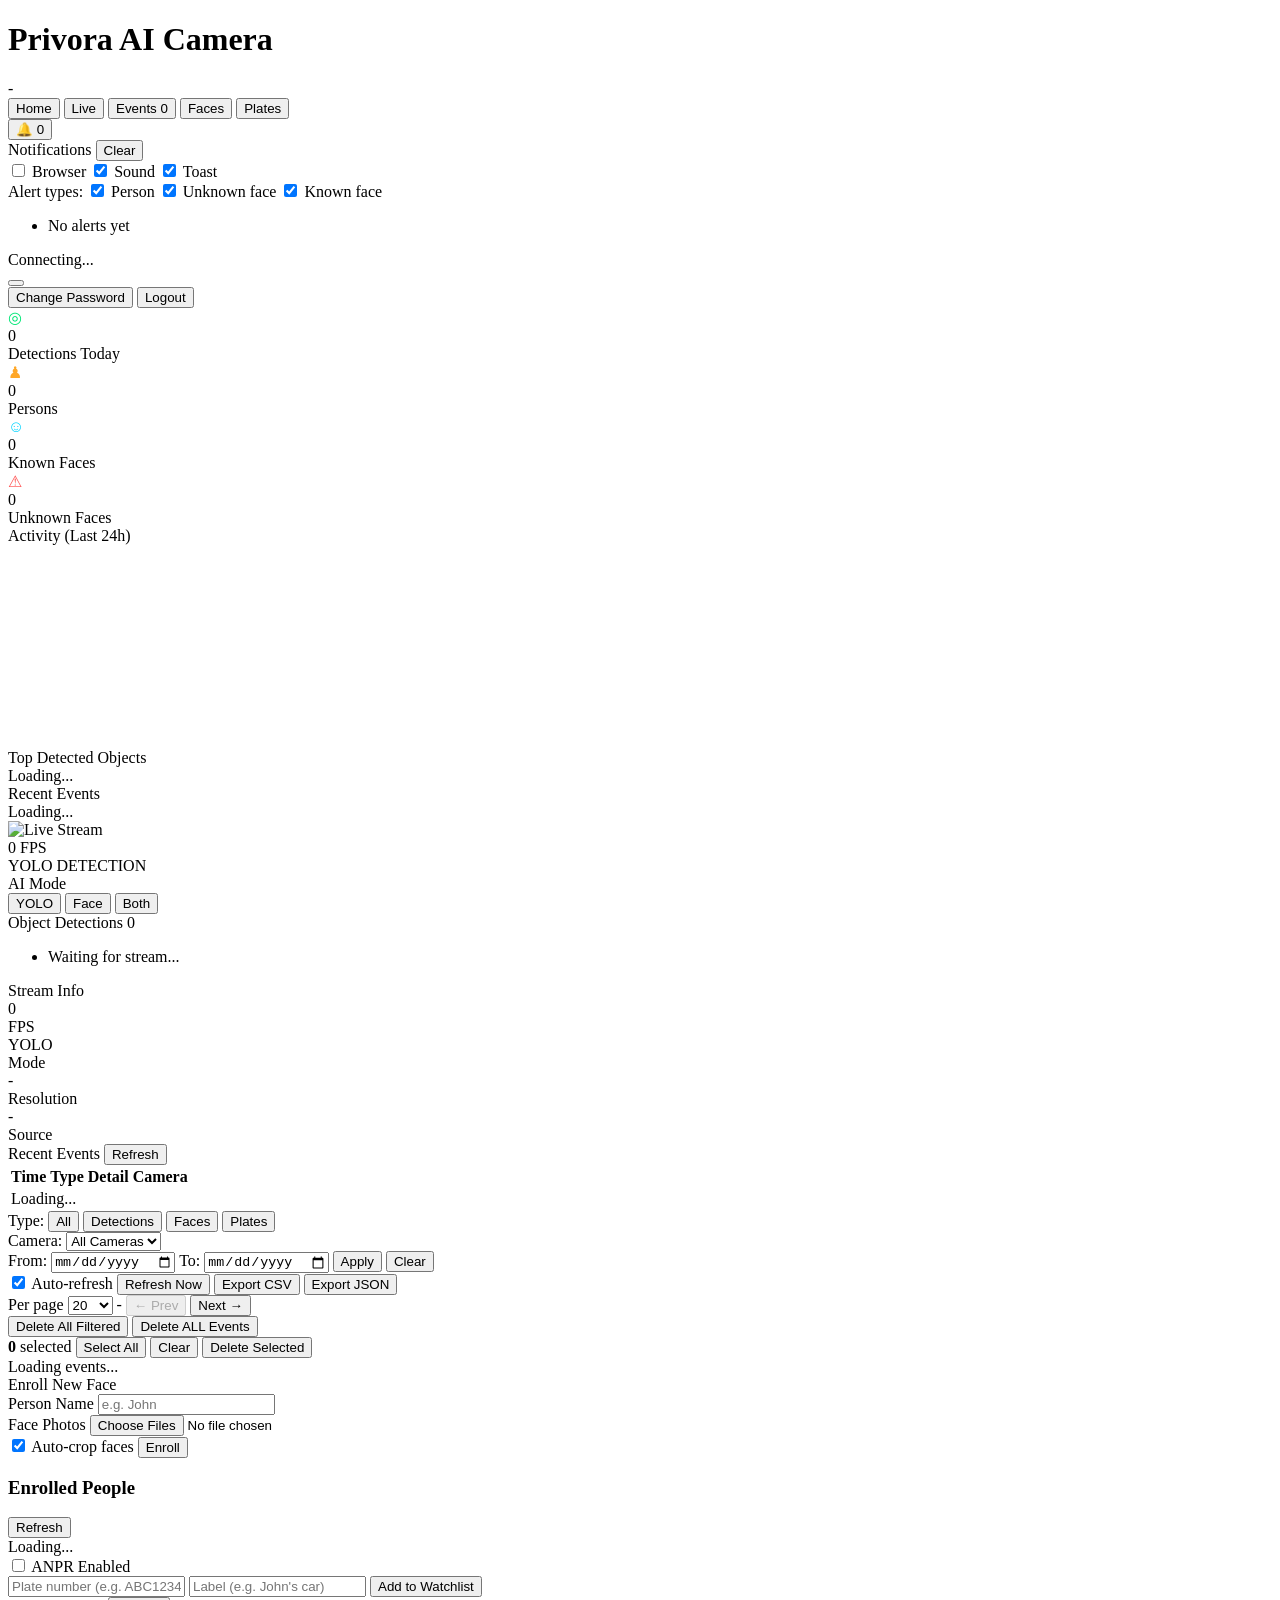
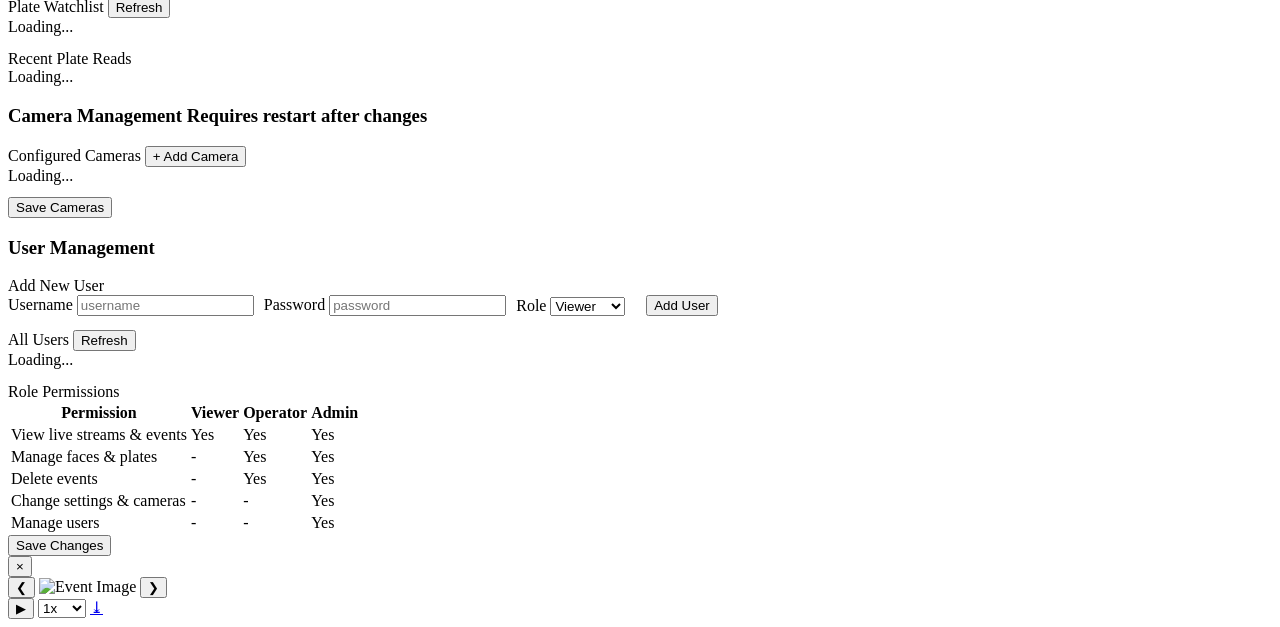
==== commit 3448d2b8: "Pin OpenCV below 5, merge per-frame events, add lightbox navigation Pin opencv-python and opencv-pyt" ====
--- a/web/static/index.html
+++ b/web/static/index.html
@@ -288,6 +288,15 @@
                     <button class="btn-export" onclick="exportEvents('json')">Export JSON</button>
                 </div>
                 <div class="events-page-info">
+                    <label class="events-page-size">
+                        <span>Per page</span>
+                        <select id="events-page-size" onchange="changeEventsPageSize(this.value)">
+                            <option value="20" selected>20</option>
+                            <option value="50">50</option>
+                            <option value="100">100</option>
+                            <option value="200">200</option>
+                        </select>
+                    </label>
                     <span id="events-showing">-</span>
                     <button id="events-prev" class="btn-page" disabled>&larr; Prev</button>
                     <button id="events-next" class="btn-page">Next &rarr;</button>
@@ -496,8 +505,33 @@
     <div id="lightbox" class="lightbox" onclick="closeLightbox(event)">
         <div class="lightbox-content">
             <button class="lightbox-close" onclick="closeLightbox()">&times;</button>
-            <img id="lightbox-img" src="" alt="Event Image">
+            <div class="lightbox-stage">
+                <button id="lightbox-prev" class="lightbox-nav lightbox-prev"
+                        onclick="event.stopPropagation(); lightboxNav(-1)"
+                        title="Previous event (left arrow)" aria-label="Previous event">&#10094;</button>
+                <img id="lightbox-img" src="" alt="Event Image">
+                <button id="lightbox-next" class="lightbox-nav lightbox-next"
+                        onclick="event.stopPropagation(); lightboxNav(1)"
+                        title="Next event (right arrow)" aria-label="Next event">&#10095;</button>
+            </div>
             <div id="lightbox-info" class="lightbox-info"></div>
+            <div class="lightbox-actions">
+                <button id="lightbox-play" class="lightbox-play"
+                        onclick="event.stopPropagation(); toggleLightboxPlay()"
+                        title="Play through events (space)" aria-label="Play through events">&#9654;</button>
+                <label class="lightbox-speed" onclick="event.stopPropagation()">
+                    <select id="lightbox-speed" onchange="setLightboxSpeed(this.value)" title="Playback speed">
+                        <option value="2000">0.5x</option>
+                        <option value="1000" selected>1x</option>
+                        <option value="500">2x</option>
+                        <option value="250">4x</option>
+                    </select>
+                </label>
+                <span id="lightbox-counter" class="lightbox-counter"></span>
+                <a id="lightbox-download" class="lightbox-download" href="#" download
+                   title="Download image" aria-label="Download image"
+                   onclick="event.stopPropagation()">&#10515;</a>
+            </div>
         </div>
     </div>
 
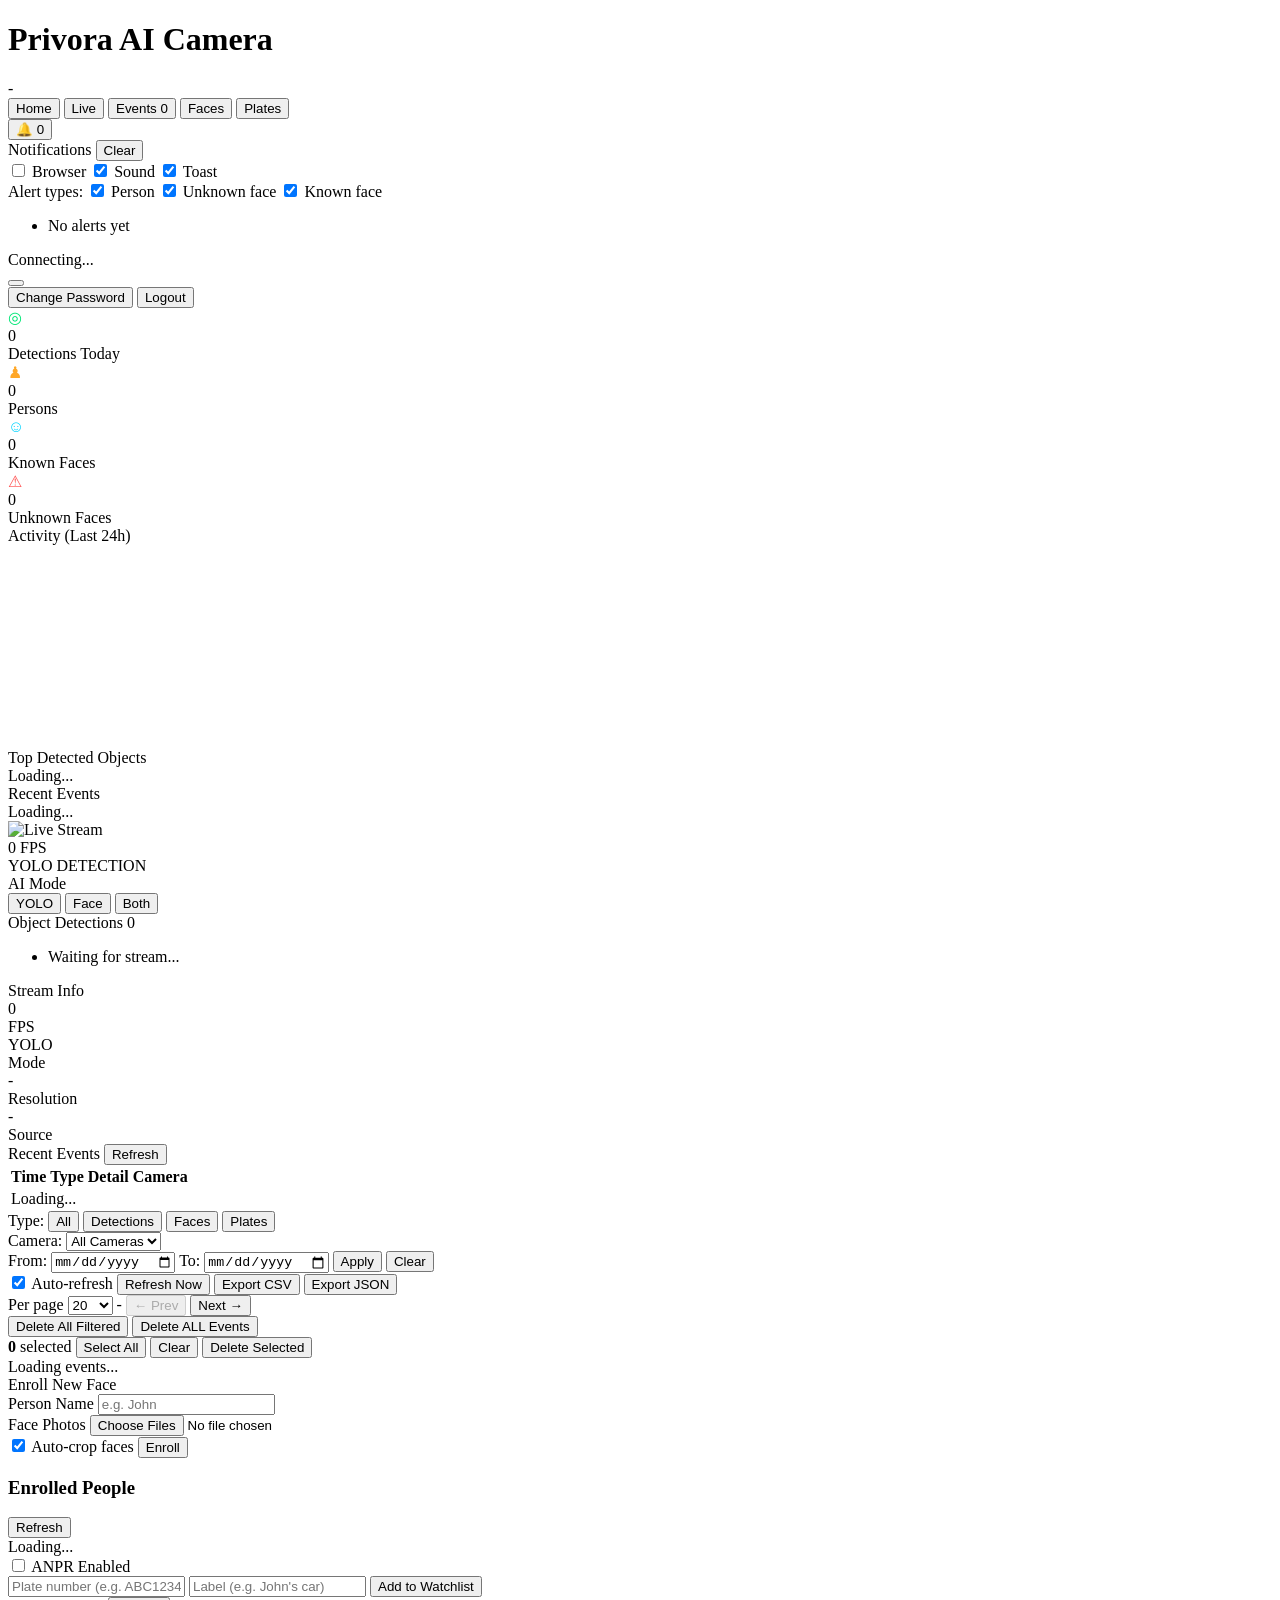
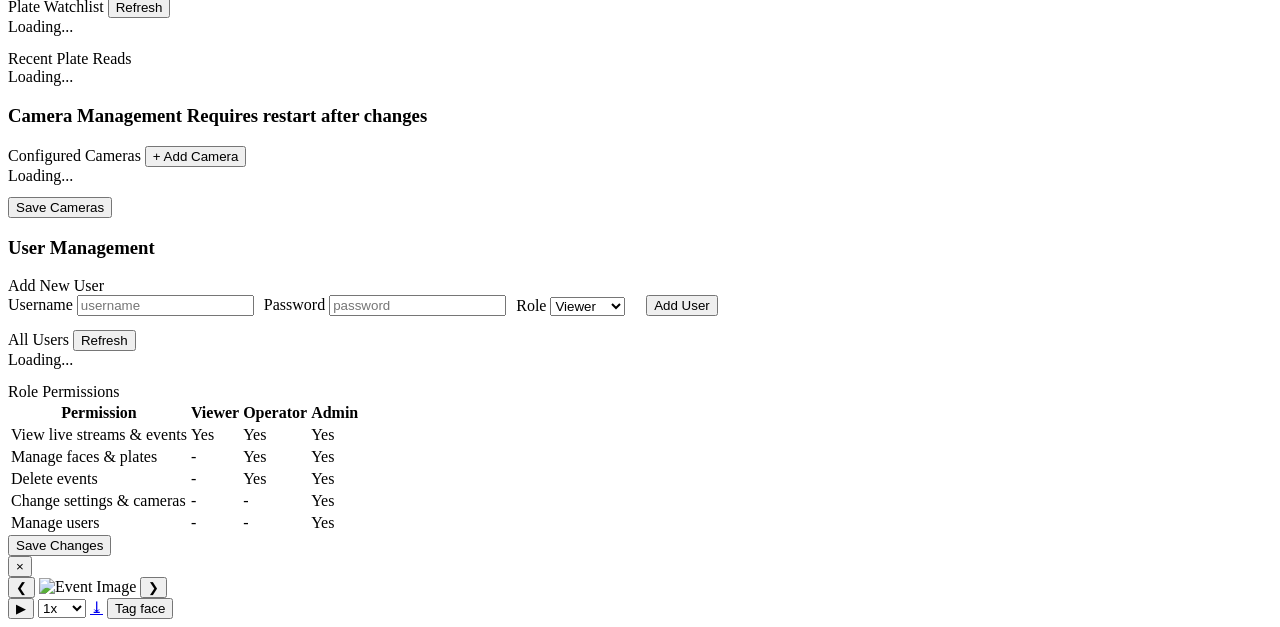
==== commit 4051cb13: "Add the UI for tagging a face from an event image The endpoint to enrol a face by boxing it on a sto" ====
--- a/web/static/index.html
+++ b/web/static/index.html
@@ -4,7 +4,7 @@
     <meta charset="UTF-8">
     <meta name="viewport" content="width=device-width, initial-scale=1.0">
     <title>Privora AI Camera</title>
-    <link rel="stylesheet" href="/static/css/style.css">
+    <link rel="stylesheet" href="/static/css/style.css?v=__ASSET_V__">
 </head>
 <body>
     <!-- Header -->
@@ -168,6 +168,7 @@
                     <div class="no-signal-icon">&#9888;</div>
                     <div class="no-signal-text">No Signal</div>
                     <div class="no-signal-sub">Camera is not responding</div>
+                    <div class="no-signal-retry">Reconnecting&hellip;</div>
                 </div>
                     <div class="video-overlay top-left">
                         <span id="fps-badge" class="badge badge-fps">0 FPS</span>
@@ -347,6 +348,7 @@
                             </label>
                             <button type="submit" class="btn-enroll" id="btn-enroll">Enroll</button>
                         </div>
+                        <div id="enroll-preview" class="enroll-preview"></div>
                         <div id="enroll-status" class="enroll-status"></div>
                     </form>
                 </div>
@@ -510,6 +512,7 @@
                         onclick="event.stopPropagation(); lightboxNav(-1)"
                         title="Previous event (left arrow)" aria-label="Previous event">&#10094;</button>
                 <img id="lightbox-img" src="" alt="Event Image">
+                <div id="lightbox-tagbox" class="lightbox-tagbox" hidden></div>
                 <button id="lightbox-next" class="lightbox-nav lightbox-next"
                         onclick="event.stopPropagation(); lightboxNav(1)"
                         title="Next event (right arrow)" aria-label="Next event">&#10095;</button>
@@ -531,6 +534,17 @@
                 <a id="lightbox-download" class="lightbox-download" href="#" download
                    title="Download image" aria-label="Download image"
                    onclick="event.stopPropagation()">&#10515;</a>
+                <button id="lightbox-tag" class="lightbox-tagbtn"
+                        onclick="event.stopPropagation(); toggleTagMode()"
+                        title="Tag a face in this image">Tag face</button>
+            </div>
+            <div id="lightbox-tagpanel" class="lightbox-tagpanel" hidden onclick="event.stopPropagation()">
+                <input id="lightbox-tagname" list="known-people" placeholder="Name of this person"
+                       autocomplete="off">
+                <datalist id="known-people"></datalist>
+                <button class="btn-enroll" onclick="saveTaggedFace()">Save face</button>
+                <button class="enroll-clear" onclick="cancelTagMode()">Cancel</button>
+                <span id="lightbox-tagstatus" class="lightbox-tagstatus"></span>
             </div>
         </div>
     </div>
@@ -542,6 +556,6 @@
     <audio id="alert-sound" preload="auto" src="[data-uri]"></audio>
 
     <script src="https://cdn.jsdelivr.net/npm/chart.js@4/dist/chart.umd.min.js"></script>
-    <script src="/static/js/app.js?v=2"></script>
+    <script src="/static/js/app.js?v=__ASSET_V__"></script>
 </body>
 </html>
